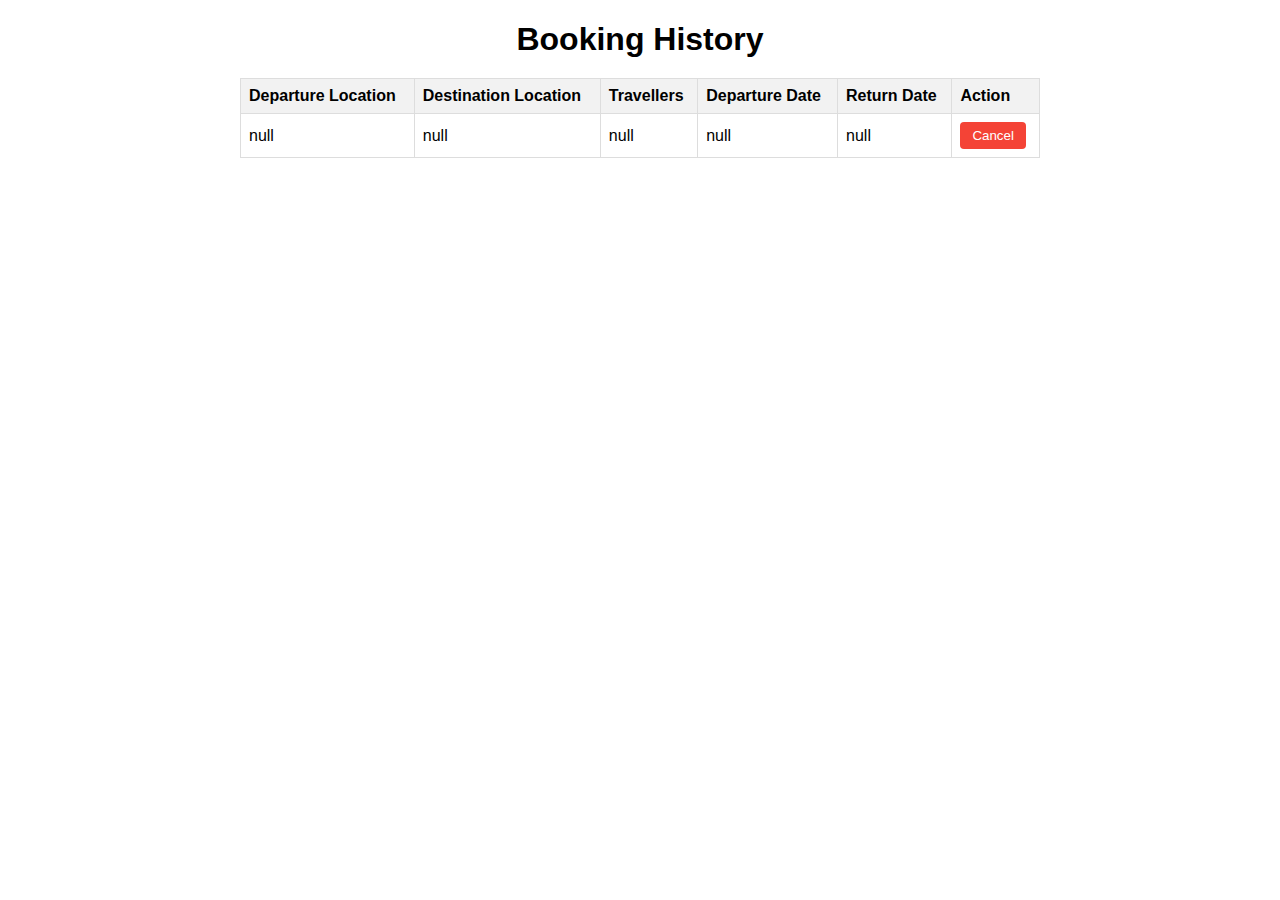
==== cancel.html @ 474d4086 "Booking Summary, Ticket Cancellation" ====
<!DOCTYPE html>
<html lang="en">

<head>
    <meta charset="UTF-8">
    <meta name="viewport" content="width=device-width, initial-scale=1.0">
    <title>Cancel Ticket</title>
    <link rel="stylesheet" href="cancel.css">
</head>

<body>
    <div class="container">
        <h1>Booking History</h1>
        <table>
            <thead>
                <tr>
                    <th>Departure Location</th>
                    <th>Destination Location</th>
                    <th>Travellers</th>
                    <th>Departure Date</th>
                    <th>Return Date</th>
                    <th>Action</th>
                </tr>
            </thead>
            <tbody>
                <!-- Dynamically populated rows will appear here -->
            </tbody>
        </table>
    </div>

    <script src="cancel.js"></script>
</body>

</html>
---- cancel.css ----
body {
    font-family: Arial, sans-serif;
    margin: 0;
    padding: 0;
}

.container {
    max-width: 800px;
    margin: 20px auto;
    padding: 0 20px;
}

h1 {
    text-align: center;
    margin-bottom: 20px;
}

table {
    width: 100%;
    border-collapse: collapse;
}

table,
th,
td {
    border: 1px solid #ddd;
}

th,
td {
    padding: 8px;
    text-align: left;
}

th {
    background-color: #f2f2f2;
}

.cancel-btn {
    background-color: #f44336;
    color: white;
    padding: 6px 12px;
    border: none;
    border-radius: 4px;
    cursor: pointer;
}

.cancel-btn:hover {
    background-color: #d32f2f;
}
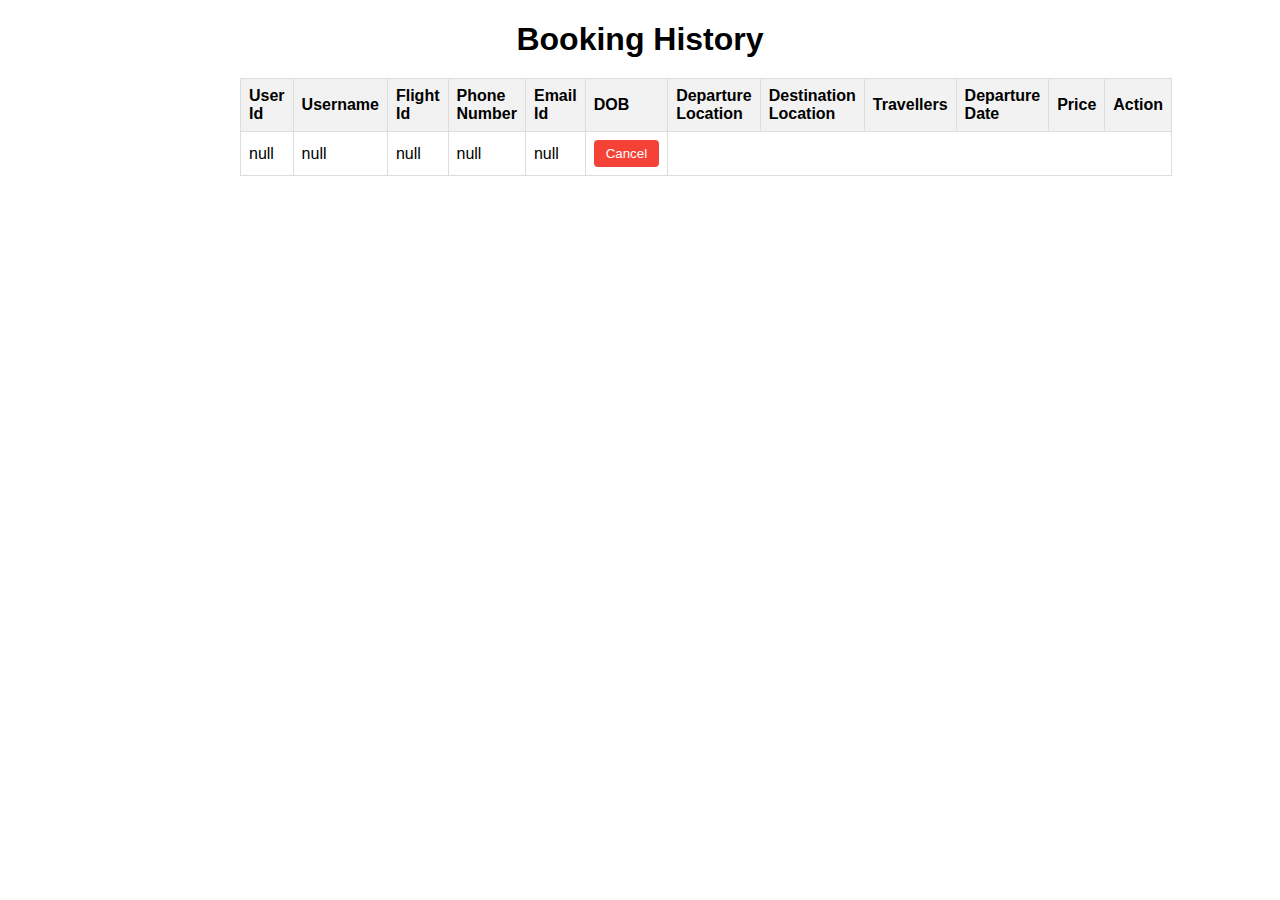
==== commit 274f7d9a: "My Bookings" ====
--- a/cancel.html
+++ b/cancel.html
@@ -4,8 +4,8 @@
 <head>
     <meta charset="UTF-8">
     <meta name="viewport" content="width=device-width, initial-scale=1.0">
-    <title>Cancel Ticket</title>
-    <link rel="stylesheet" href="cancel.css">
+    <title>Booking History</title>
+    <link rel="stylesheet" href="CSS/cancel.css">
 </head>
 
 <body>
@@ -14,11 +14,17 @@
         <table>
             <thead>
                 <tr>
+                    <th>User Id</th>
+                    <th>Username</th>
+                    <th>Flight Id</th>
+                    <th>Phone Number</th>
+                    <th>Email Id</th>
+                    <th>DOB</th>
                     <th>Departure Location</th>
                     <th>Destination Location</th>
                     <th>Travellers</th>
                     <th>Departure Date</th>
-                    <th>Return Date</th>
+                    <th>Price</th>
                     <th>Action</th>
                 </tr>
             </thead>
@@ -28,7 +34,7 @@
         </table>
     </div>
 
-    <script src="cancel.js"></script>
+    <script src="JS/cancel.js"></script>
 </body>
 
 </html>--- a/CSS/cancel.css
+++ b/CSS/cancel.css
@@ -0,0 +1,50 @@
+body {
+    font-family: Arial, sans-serif;
+    margin: 0;
+    padding: 0;
+}
+
+.container {
+    max-width: 800px;
+    margin: 20px auto;
+    padding: 0 20px;
+}
+
+h1 {
+    text-align: center;
+    margin-bottom: 20px;
+}
+
+table {
+    width: 100%;
+    border-collapse: collapse;
+}
+
+table,
+th,
+td {
+    border: 1px solid #ddd;
+}
+
+th,
+td {
+    padding: 8px;
+    text-align: left;
+}
+
+th {
+    background-color: #f2f2f2;
+}
+
+.cancel-btn {
+    background-color: #f44336;
+    color: white;
+    padding: 6px 12px;
+    border: none;
+    border-radius: 4px;
+    cursor: pointer;
+}
+
+.cancel-btn:hover {
+    background-color: #d32f2f;
+}